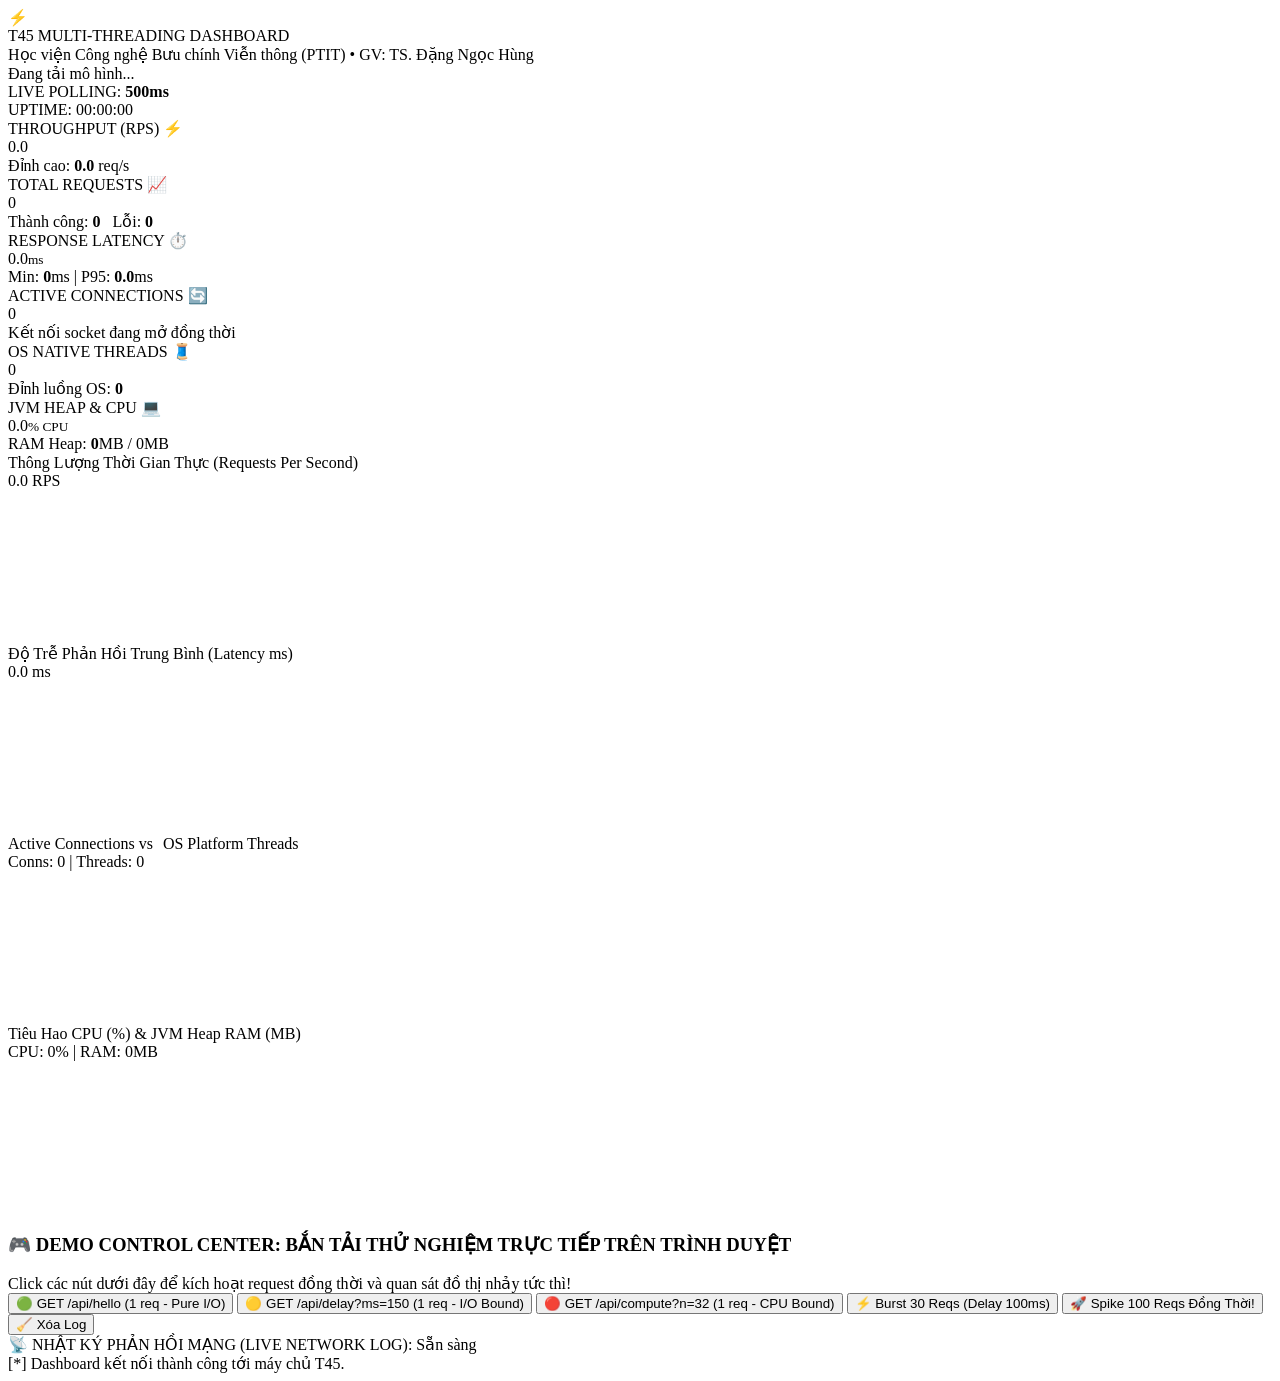
==== src/main/resources/web/index.html @ 547de7df "feat: complete Phase 3 (Lock-free Metrics Engine & Real-time Web Dashboard)" ====
<!DOCTYPE html>
<html lang="vi">
<head>
    <meta charset="UTF-8">
    <meta name="viewport" content="width=device-width, initial-scale=1.0">
    <title>T45 Network Dashboard | PTIT Multi-Threading Patterns</title>
    <link rel="preconnect" href="https://fonts.googleapis.com">
    <link rel="preconnect" href="https://fonts.gstatic.com" crossorigin>
    <link href="https://fonts.googleapis.com/css2?family=Inter:wght@300;400;500;600;700;800&family=JetBrains+Mono:wght@400;600&display=swap" rel="stylesheet">
    <link rel="stylesheet" href="/style.css">
</head>
<body>
    <div class="dashboard-wrapper">
        <!-- TOP HEADER -->
        <header class="dashboard-header">
            <div class="header-left">
                <div class="logo-box">
                    <span class="logo-icon">⚡</span>
                    <div>
                        <div class="brand-title">T45 MULTI-THREADING DASHBOARD</div>
                        <div class="brand-subtitle">Học viện Công nghệ Bưu chính Viễn thông (PTIT) • GV: TS. Đặng Ngọc Hùng</div>
                    </div>
                </div>
            </div>

            <div class="header-center">
                <div class="mode-badge" id="currentModeBadge">
                    <span class="pulse-dot"></span>
                    <span id="modeNameDisplay">Đang tải mô hình...</span>
                </div>
            </div>

            <div class="header-right">
                <div class="status-pill">
                    <span class="live-indicator"></span>
                    <span>LIVE POLLING: <b>500ms</b></span>
                </div>
                <div class="uptime-box">
                    UPTIME: <span id="uptimeDisplay" class="mono">00:00:00</span>
                </div>
            </div>
        </header>

        <!-- KPI SUMMARY CARDS -->
        <section class="kpi-grid">
            <!-- CARD 1: THROUGHPUT -->
            <div class="kpi-card cyan">
                <div class="kpi-header">
                    <span class="kpi-title">THROUGHPUT (RPS)</span>
                    <span class="kpi-icon">⚡</span>
                </div>
                <div class="kpi-value mono" id="kpiRps">0.0</div>
                <div class="kpi-footer">
                    <span>Đỉnh cao: <b id="kpiPeakRps" class="mono">0.0</b> req/s</span>
                </div>
            </div>

            <!-- CARD 2: TOTAL REQUESTS -->
            <div class="kpi-card emerald">
                <div class="kpi-header">
                    <span class="kpi-title">TOTAL REQUESTS</span>
                    <span class="kpi-icon">📈</span>
                </div>
                <div class="kpi-value mono" id="kpiTotalReqs">0</div>
                <div class="kpi-footer">
                    <span class="text-success">Thành công: <b id="kpiSuccessReqs" class="mono">0</b></span>
                    <span class="text-danger" id="kpiFailedBox" style="margin-left: 8px;">Lỗi: <b id="kpiFailedReqs" class="mono">0</b></span>
                </div>
            </div>

            <!-- CARD 3: LATENCY -->
            <div class="kpi-card violet">
                <div class="kpi-header">
                    <span class="kpi-title">RESPONSE LATENCY</span>
                    <span class="kpi-icon">⏱️</span>
                </div>
                <div class="kpi-value mono"><span id="kpiAvgLatency">0.0</span><small>ms</small></div>
                <div class="kpi-footer">
                    <span>Min: <b id="kpiMinLatency" class="mono">0</b>ms | P95: <b id="kpiP95Latency" class="mono">0.0</b>ms</span>
                </div>
            </div>

            <!-- CARD 4: ACTIVE CONNS -->
            <div class="kpi-card amber">
                <div class="kpi-header">
                    <span class="kpi-title">ACTIVE CONNECTIONS</span>
                    <span class="kpi-icon">🔄</span>
                </div>
                <div class="kpi-value mono" id="kpiActiveConns">0</div>
                <div class="kpi-footer">
                    <span>Kết nối socket đang mở đồng thời</span>
                </div>
            </div>

            <!-- CARD 5: OS THREADS -->
            <div class="kpi-card rose">
                <div class="kpi-header">
                    <span class="kpi-title">OS NATIVE THREADS</span>
                    <span class="kpi-icon">🧵</span>
                </div>
                <div class="kpi-value mono" id="kpiLiveThreads">0</div>
                <div class="kpi-footer">
                    <span>Đỉnh luồng OS: <b id="kpiPeakThreads" class="mono">0</b></span>
                </div>
            </div>

            <!-- CARD 6: HARDWARE (CPU & RAM) -->
            <div class="kpi-card blue">
                <div class="kpi-header">
                    <span class="kpi-title">JVM HEAP & CPU</span>
                    <span class="kpi-icon">💻</span>
                </div>
                <div class="kpi-value mono"><span id="kpiCpuUsage">0.0</span><small>% CPU</small></div>
                <div class="kpi-footer">
                    <span>RAM Heap: <b id="kpiRamUsage" class="mono">0</b>MB / <span id="kpiRamMax" class="mono">0</span>MB</span>
                </div>
            </div>
        </section>

        <!-- CHARTS SECTION -->
        <main class="charts-grid">
            <!-- CHART 1: RPS -->
            <div class="chart-panel">
                <div class="chart-header">
                    <div class="chart-title">
                        <span class="chart-color-box cyan"></span>
                        Thông Lượng Thời Gian Thực (Requests Per Second)
                    </div>
                    <span class="chart-legend mono" id="legendRps">0.0 RPS</span>
                </div>
                <div class="canvas-container">
                    <canvas id="canvasRps"></canvas>
                </div>
            </div>

            <!-- CHART 2: LATENCY -->
            <div class="chart-panel">
                <div class="chart-header">
                    <div class="chart-title">
                        <span class="chart-color-box violet"></span>
                        Độ Trễ Phản Hồi Trung Bình (Latency ms)
                    </div>
                    <span class="chart-legend mono" id="legendLatency">0.0 ms</span>
                </div>
                <div class="canvas-container">
                    <canvas id="canvasLatency"></canvas>
                </div>
            </div>

            <!-- CHART 3: CONCURRENCY VS OS THREADS (KEY ARCHITECTURE COMPARISON) -->
            <div class="chart-panel">
                <div class="chart-header">
                    <div class="chart-title">
                        <span class="chart-color-box emerald"></span>
                        Active Connections vs
                        <span class="chart-color-box rose" style="margin-left: 6px;"></span>
                        OS Platform Threads
                    </div>
                    <span class="chart-legend mono" id="legendThreads">Conns: 0 | Threads: 0</span>
                </div>
                <div class="canvas-container">
                    <canvas id="canvasThreads"></canvas>
                </div>
            </div>

            <!-- CHART 4: CPU & MEMORY -->
            <div class="chart-panel">
                <div class="chart-header">
                    <div class="chart-title">
                        <span class="chart-color-box blue"></span>
                        Tiêu Hao CPU (%) & JVM Heap RAM (MB)
                    </div>
                    <span class="chart-legend mono" id="legendHardware">CPU: 0% | RAM: 0MB</span>
                </div>
                <div class="canvas-container">
                    <canvas id="canvasHardware"></canvas>
                </div>
            </div>
        </main>

        <!-- LIVE DEMO & TEST CONTROL CENTER -->
        <section class="control-center">
            <div class="control-header">
                <h3>🎮 DEMO CONTROL CENTER: BẮN TẢI THỬ NGHIỆM TRỰC TIẾP TRÊN TRÌNH DUYỆT</h3>
                <span class="control-tip">Click các nút dưới đây để kích hoạt request đồng thời và quan sát đồ thị nhảy tức thì!</span>
            </div>

            <div class="buttons-bar">
                <button class="btn btn-outline" onclick="triggerRequest('/api/hello', 1)">
                    <span class="btn-icon">🟢</span> GET /api/hello (1 req - Pure I/O)
                </button>
                <button class="btn btn-outline" onclick="triggerRequest('/api/delay?ms=150', 1)">
                    <span class="btn-icon">🟡</span> GET /api/delay?ms=150 (1 req - I/O Bound)
                </button>
                <button class="btn btn-outline" onclick="triggerRequest('/api/compute?n=32', 1)">
                    <span class="btn-icon">🔴</span> GET /api/compute?n=32 (1 req - CPU Bound)
                </button>
                <button class="btn btn-primary" onclick="triggerBurst('/api/delay?ms=100', 30)">
                    <span class="btn-icon">⚡</span> Burst 30 Reqs (Delay 100ms)
                </button>
                <button class="btn btn-danger" onclick="triggerBurst('/api/delay?ms=150', 100)">
                    <span class="btn-icon">🚀</span> Spike 100 Reqs Đồng Thời!
                </button>
                <button class="btn btn-subtle" onclick="clearLogConsole()">
                    🧹 Xóa Log
                </button>
            </div>

            <!-- REAL-TIME CONSOLE OUTPUT -->
            <div class="console-box">
                <div class="console-header">
                    <span>📡 NHẬT KÝ PHẢN HỒI MẠNG (LIVE NETWORK LOG):</span>
                    <span id="consoleStatus" class="mono text-muted">Sẵn sàng</span>
                </div>
                <div class="console-body mono" id="consoleBody">
                    <div class="log-line info">[*] Dashboard kết nối thành công tới máy chủ T45.</div>
                </div>
            </div>
        </section>
    </div>

    <script src="/dashboard.js"></script>
</body>
</html>
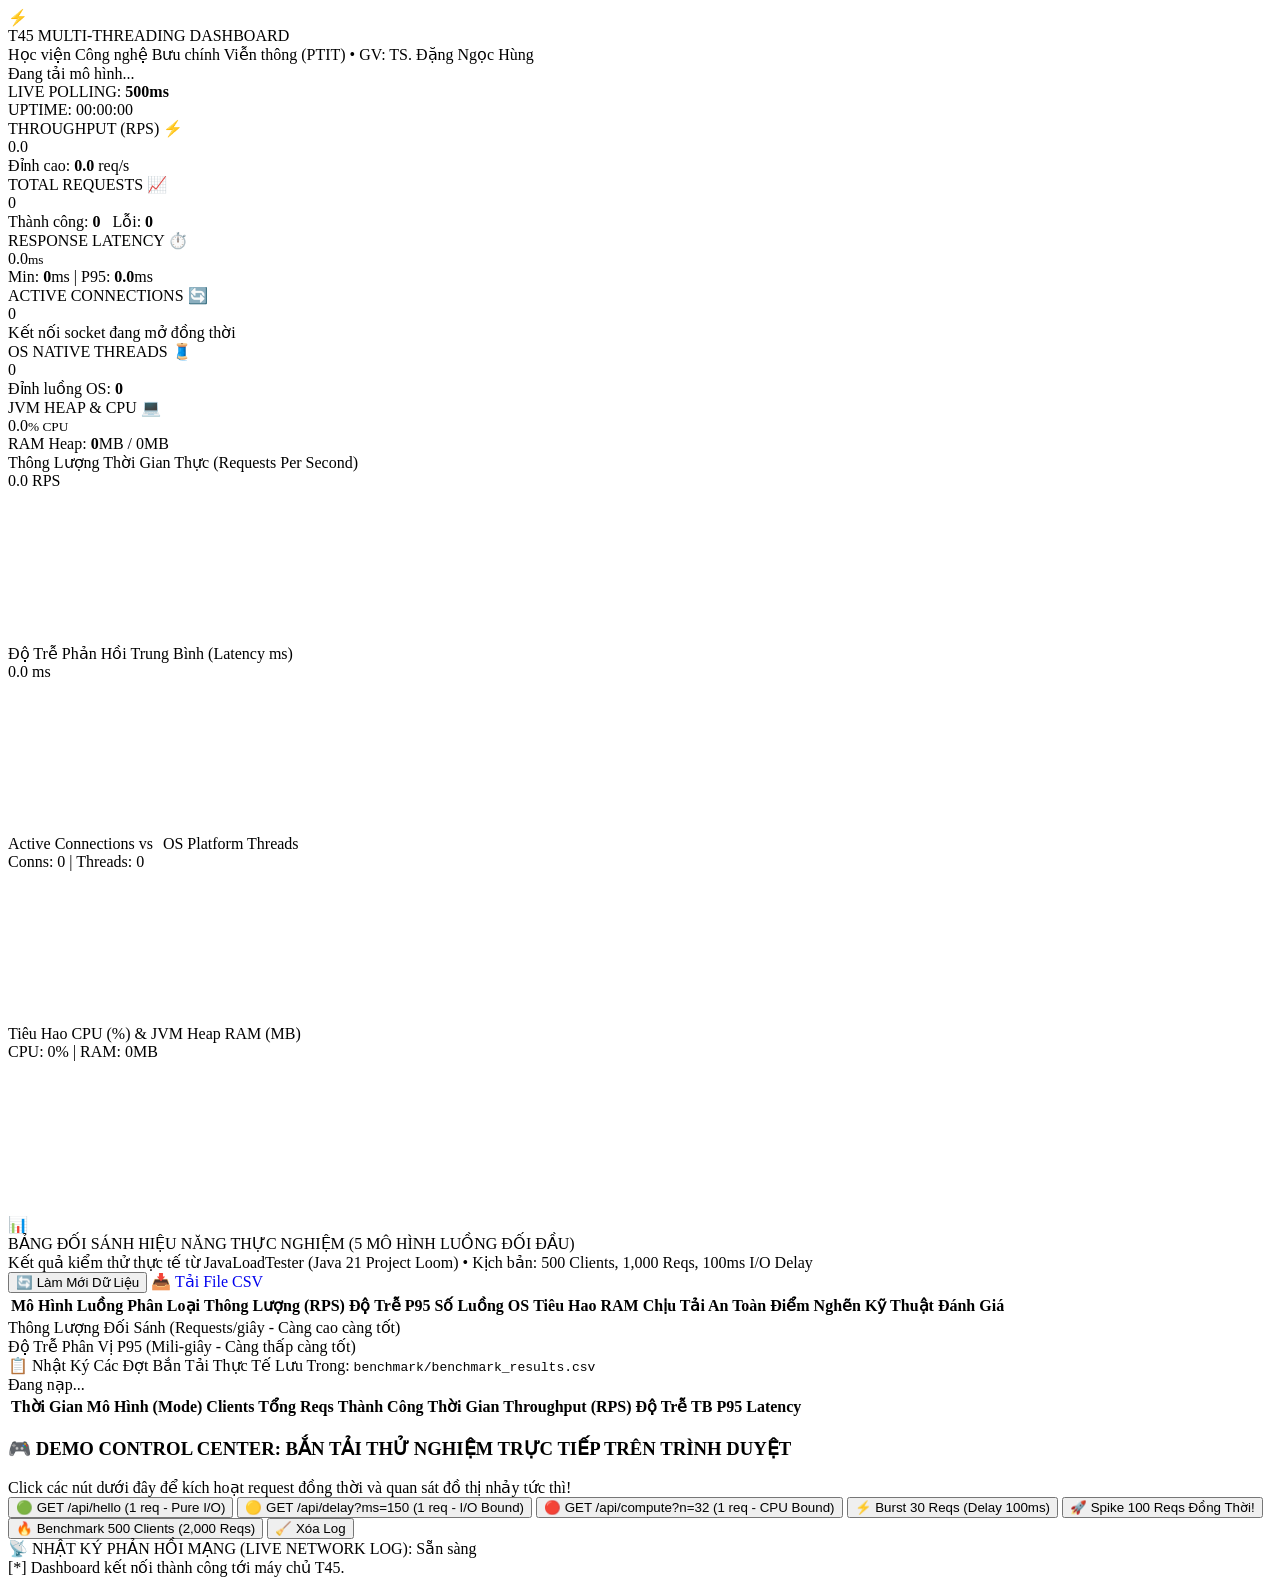
==== commit d94dec3e: "feat(dashboard): add empirical benchmark matrix, visual comparison bars, and 1-click load testing" ====
--- a/src/main/resources/web/index.html
+++ b/src/main/resources/web/index.html
@@ -28,6 +28,10 @@
                     <span class="pulse-dot"></span>
                     <span id="modeNameDisplay">Đang tải mô hình...</span>
                 </div>
+                <div class="queue-badge" id="queueBadgeDisplay" style="display: none;">
+                    <span class="queue-icon">📦</span>
+                    <span id="queueTextDisplay">Queue: 0/1000 | Workers: 16/16</span>
+                </div>
             </div>
 
             <div class="header-right">
@@ -178,6 +182,104 @@
             </div>
         </main>
 
+        <!-- BENCHMARK SECTION (ĐỐI SÁNH KẾT QUẢ THỰC NGHIỆM) -->
+        <section class="benchmark-section" id="benchmarkSection">
+            <div class="benchmark-header">
+                <div class="benchmark-title-box">
+                    <span class="benchmark-icon">📊</span>
+                    <div>
+                        <div class="benchmark-title">BẢNG ĐỐI SÁNH HIỆU NĂNG THỰC NGHIỆM (5 MÔ HÌNH LUỒNG ĐỐI ĐẦU)</div>
+                        <div class="benchmark-subtitle">Kết quả kiểm thử thực tế từ JavaLoadTester (Java 21 Project Loom) • Kịch bản: 500 Clients, 1,000 Reqs, 100ms I/O Delay</div>
+                    </div>
+                </div>
+                <div class="benchmark-actions">
+                    <button class="btn btn-outline btn-sm" onclick="fetchBenchmarkData()">
+                        <span>🔄</span> Làm Mới Dữ Liệu
+                    </button>
+                    <a href="/benchmark/benchmark_results.csv" download="benchmark_results.csv" class="btn btn-primary btn-sm" style="text-decoration: none;">
+                        <span>📥</span> Tải File CSV
+                    </a>
+                </div>
+            </div>
+
+            <!-- COMPARISON MATRIX TABLE -->
+            <div class="matrix-card">
+                <div class="table-responsive">
+                    <table class="benchmark-table">
+                        <thead>
+                            <tr>
+                                <th>Mô Hình Luồng</th>
+                                <th>Phân Loại</th>
+                                <th>Thông Lượng (RPS)</th>
+                                <th>Độ Trễ P95</th>
+                                <th>Số Luồng OS</th>
+                                <th>Tiêu Hao RAM</th>
+                                <th>Chịu Tải An Toàn</th>
+                                <th>Điểm Nghẽn Kỹ Thuật</th>
+                                <th>Đánh Giá</th>
+                            </tr>
+                        </thead>
+                        <tbody id="benchmarkMatrixBody">
+                            <!-- Populated by JS -->
+                        </tbody>
+                    </table>
+                </div>
+            </div>
+
+            <!-- VISUAL COMPARISON BARS -->
+            <div class="visual-grid">
+                <div class="visual-panel">
+                    <div class="visual-title">
+                        <span class="chart-color-box cyan"></span>
+                        Thông Lượng Đối Sánh (Requests/giây - Càng cao càng tốt)
+                    </div>
+                    <div class="bar-chart-container" id="rpsBarsContainer">
+                        <!-- Populated by JS -->
+                    </div>
+                </div>
+                <div class="visual-panel">
+                    <div class="visual-title">
+                        <span class="chart-color-box violet"></span>
+                        Độ Trễ Phân Vị P95 (Mili-giây - Càng thấp càng tốt)
+                    </div>
+                    <div class="bar-chart-container" id="latencyBarsContainer">
+                        <!-- Populated by JS -->
+                    </div>
+                </div>
+            </div>
+
+            <!-- CSV RUN HISTORY -->
+            <div class="csv-history-card">
+                <div class="csv-history-header">
+                    <div class="history-title">
+                        <span>📋</span>
+                        Nhật Ký Các Đợt Bắn Tải Thực Tế Lưu Trong: <code class="mono text-cyan">benchmark/benchmark_results.csv</code>
+                    </div>
+                    <span class="history-count mono" id="historyCountBadge">Đang nạp...</span>
+                </div>
+                <div class="table-responsive">
+                    <table class="history-table">
+                        <thead>
+                            <tr>
+                                <th>Thời Gian</th>
+                                <th>Mô Hình (Mode)</th>
+                                <th>Clients</th>
+                                <th>Tổng Reqs</th>
+                                <th>Thành Công</th>
+                                <th>Thời Gian</th>
+                                <th>Throughput (RPS)</th>
+                                <th>Độ Trễ TB</th>
+                                <th>P95 Latency</th>
+                            </tr>
+                        </thead>
+                        <tbody id="csvHistoryBody">
+                            <!-- Populated by JS -->
+                        </tbody>
+                    </table>
+                </div>
+            </div>
+        </section>
+
         <!-- LIVE DEMO & TEST CONTROL CENTER -->
         <section class="control-center">
             <div class="control-header">
@@ -201,6 +303,9 @@
                 <button class="btn btn-danger" onclick="triggerBurst('/api/delay?ms=150', 100)">
                     <span class="btn-icon">🚀</span> Spike 100 Reqs Đồng Thời!
                 </button>
+                <button class="btn btn-stress" id="btnStress500" onclick="triggerBackendBenchmark(500, 2000)">
+                    <span class="btn-icon">🔥</span> Benchmark 500 Clients (2,000 Reqs)
+                </button>
                 <button class="btn btn-subtle" onclick="clearLogConsole()">
                     🧹 Xóa Log
                 </button>
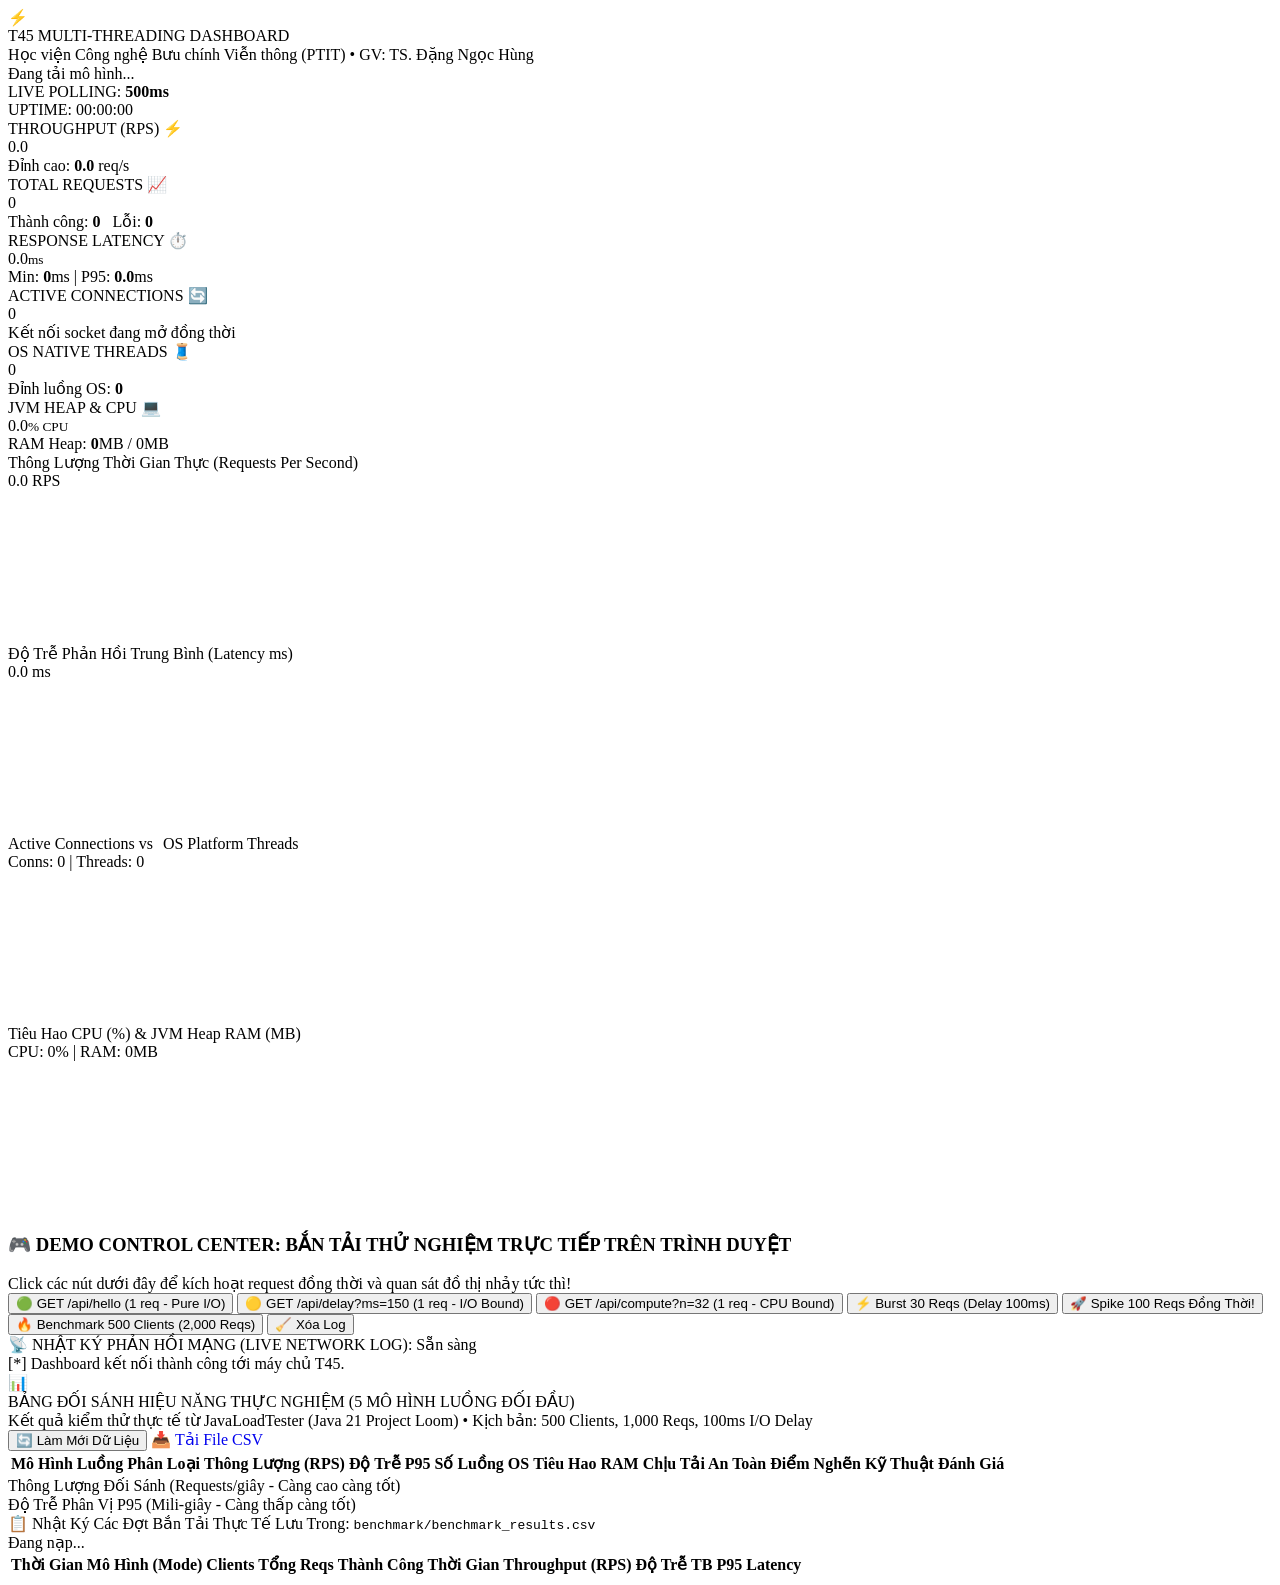
==== commit 4ecdcf3f: "refactor(ui): position DEMO CONTROL CENTER right below real-time charts for optimal live demo UX" ====
--- a/src/main/resources/web/index.html
+++ b/src/main/resources/web/index.html
@@ -182,6 +182,49 @@
             </div>
         </main>
 
+        <!-- LIVE DEMO & TEST CONTROL CENTER (NGAY DƯỚI CÁC BIỂU ĐỒ) -->
+        <section class="control-center">
+            <div class="control-header">
+                <h3>🎮 DEMO CONTROL CENTER: BẮN TẢI THỬ NGHIỆM TRỰC TIẾP TRÊN TRÌNH DUYỆT</h3>
+                <span class="control-tip">Click các nút dưới đây để kích hoạt request đồng thời và quan sát đồ thị nhảy tức thì!</span>
+            </div>
+
+            <div class="buttons-bar">
+                <button class="btn btn-outline" onclick="triggerRequest('/api/hello', 1)">
+                    <span class="btn-icon">🟢</span> GET /api/hello (1 req - Pure I/O)
+                </button>
+                <button class="btn btn-outline" onclick="triggerRequest('/api/delay?ms=150', 1)">
+                    <span class="btn-icon">🟡</span> GET /api/delay?ms=150 (1 req - I/O Bound)
+                </button>
+                <button class="btn btn-outline" onclick="triggerRequest('/api/compute?n=32', 1)">
+                    <span class="btn-icon">🔴</span> GET /api/compute?n=32 (1 req - CPU Bound)
+                </button>
+                <button class="btn btn-primary" onclick="triggerBurst('/api/delay?ms=100', 30)">
+                    <span class="btn-icon">⚡</span> Burst 30 Reqs (Delay 100ms)
+                </button>
+                <button class="btn btn-danger" onclick="triggerBurst('/api/delay?ms=150', 100)">
+                    <span class="btn-icon">🚀</span> Spike 100 Reqs Đồng Thời!
+                </button>
+                <button class="btn btn-stress" id="btnStress500" onclick="triggerBackendBenchmark(500, 2000)">
+                    <span class="btn-icon">🔥</span> Benchmark 500 Clients (2,000 Reqs)
+                </button>
+                <button class="btn btn-subtle" onclick="clearLogConsole()">
+                    🧹 Xóa Log
+                </button>
+            </div>
+
+            <!-- REAL-TIME CONSOLE OUTPUT -->
+            <div class="console-box">
+                <div class="console-header">
+                    <span>📡 NHẬT KÝ PHẢN HỒI MẠNG (LIVE NETWORK LOG):</span>
+                    <span id="consoleStatus" class="mono text-muted">Sẵn sàng</span>
+                </div>
+                <div class="console-body mono" id="consoleBody">
+                    <div class="log-line info">[*] Dashboard kết nối thành công tới máy chủ T45.</div>
+                </div>
+            </div>
+        </section>
+
         <!-- BENCHMARK SECTION (ĐỐI SÁNH KẾT QUẢ THỰC NGHIỆM) -->
         <section class="benchmark-section" id="benchmarkSection">
             <div class="benchmark-header">
@@ -279,49 +322,6 @@
                 </div>
             </div>
         </section>
-
-        <!-- LIVE DEMO & TEST CONTROL CENTER -->
-        <section class="control-center">
-            <div class="control-header">
-                <h3>🎮 DEMO CONTROL CENTER: BẮN TẢI THỬ NGHIỆM TRỰC TIẾP TRÊN TRÌNH DUYỆT</h3>
-                <span class="control-tip">Click các nút dưới đây để kích hoạt request đồng thời và quan sát đồ thị nhảy tức thì!</span>
-            </div>
-
-            <div class="buttons-bar">
-                <button class="btn btn-outline" onclick="triggerRequest('/api/hello', 1)">
-                    <span class="btn-icon">🟢</span> GET /api/hello (1 req - Pure I/O)
-                </button>
-                <button class="btn btn-outline" onclick="triggerRequest('/api/delay?ms=150', 1)">
-                    <span class="btn-icon">🟡</span> GET /api/delay?ms=150 (1 req - I/O Bound)
-                </button>
-                <button class="btn btn-outline" onclick="triggerRequest('/api/compute?n=32', 1)">
-                    <span class="btn-icon">🔴</span> GET /api/compute?n=32 (1 req - CPU Bound)
-                </button>
-                <button class="btn btn-primary" onclick="triggerBurst('/api/delay?ms=100', 30)">
-                    <span class="btn-icon">⚡</span> Burst 30 Reqs (Delay 100ms)
-                </button>
-                <button class="btn btn-danger" onclick="triggerBurst('/api/delay?ms=150', 100)">
-                    <span class="btn-icon">🚀</span> Spike 100 Reqs Đồng Thời!
-                </button>
-                <button class="btn btn-stress" id="btnStress500" onclick="triggerBackendBenchmark(500, 2000)">
-                    <span class="btn-icon">🔥</span> Benchmark 500 Clients (2,000 Reqs)
-                </button>
-                <button class="btn btn-subtle" onclick="clearLogConsole()">
-                    🧹 Xóa Log
-                </button>
-            </div>
-
-            <!-- REAL-TIME CONSOLE OUTPUT -->
-            <div class="console-box">
-                <div class="console-header">
-                    <span>📡 NHẬT KÝ PHẢN HỒI MẠNG (LIVE NETWORK LOG):</span>
-                    <span id="consoleStatus" class="mono text-muted">Sẵn sàng</span>
-                </div>
-                <div class="console-body mono" id="consoleBody">
-                    <div class="log-line info">[*] Dashboard kết nối thành công tới máy chủ T45.</div>
-                </div>
-            </div>
-        </section>
     </div>
 
     <script src="/dashboard.js"></script>
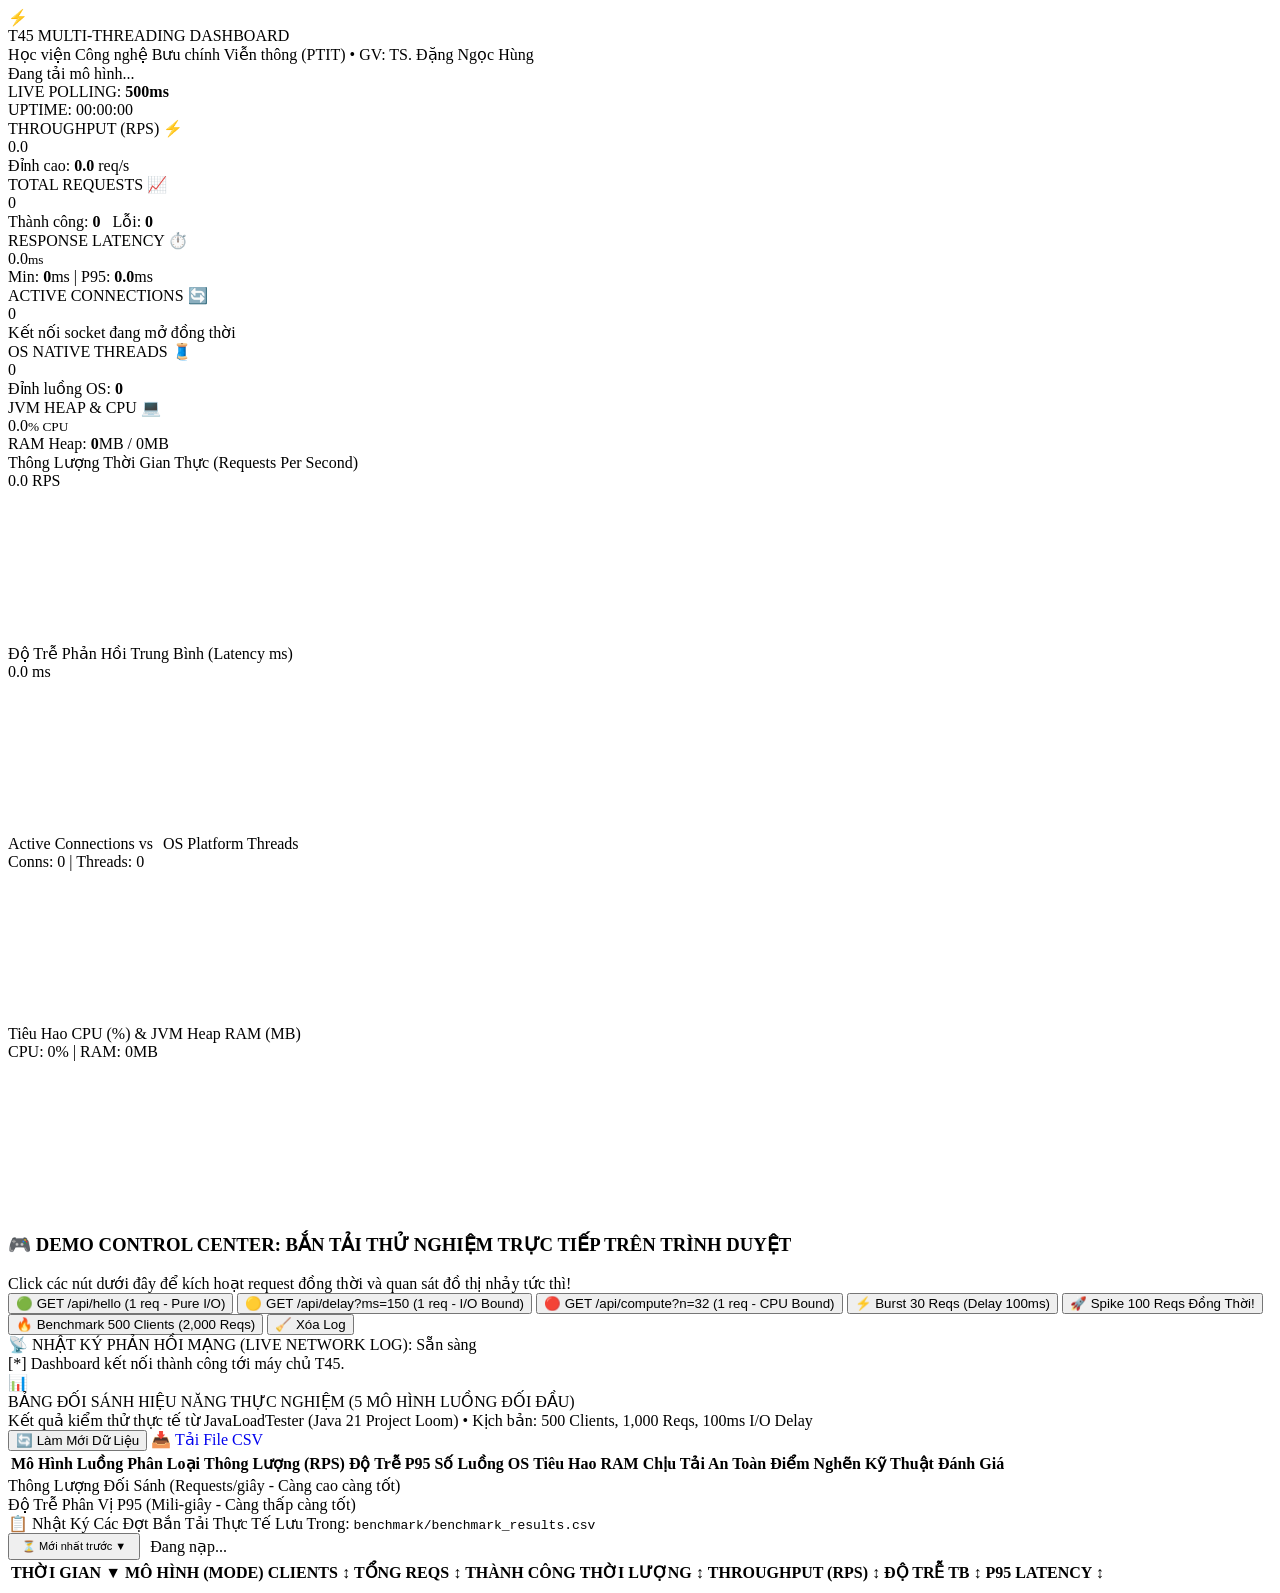
==== commit a1ba2863: "feat(ui): add multi-column sorting to benchmark history table with newest-first default" ====
--- a/src/main/resources/web/index.html
+++ b/src/main/resources/web/index.html
@@ -298,21 +298,40 @@
                         <span>📋</span>
                         Nhật Ký Các Đợt Bắn Tải Thực Tế Lưu Trong: <code class="mono text-cyan">benchmark/benchmark_results.csv</code>
                     </div>
-                    <span class="history-count mono" id="historyCountBadge">Đang nạp...</span>
+                    <div class="history-actions" style="display: flex; align-items: center; gap: 10px;">
+                        <button class="btn btn-outline btn-sm" id="btnSortToggle" onclick="toggleTimeSort()" style="padding: 5px 12px; font-size: 11px;" title="Chuyển đổi sắp xếp theo thời gian">
+                            <span>⏳</span> <span id="sortToggleText">Mới nhất trước ▼</span>
+                        </button>
+                        <span class="history-count mono" id="historyCountBadge">Đang nạp...</span>
+                    </div>
                 </div>
                 <div class="table-responsive">
                     <table class="history-table">
                         <thead>
                             <tr>
-                                <th>Thời Gian</th>
-                                <th>Mô Hình (Mode)</th>
-                                <th>Clients</th>
-                                <th>Tổng Reqs</th>
-                                <th>Thành Công</th>
-                                <th>Thời Gian</th>
-                                <th>Throughput (RPS)</th>
-                                <th>Độ Trễ TB</th>
-                                <th>P95 Latency</th>
+                                <th class="sortable" onclick="sortHistory('timestamp')" title="Nhấp để đảo chiều sắp xếp theo thời gian">
+                                    THỜI GIAN <span id="sortIcon_timestamp" class="sort-arrow">▼</span>
+                                </th>
+                                <th>MÔ HÌNH (MODE)</th>
+                                <th class="sortable" onclick="sortHistory('concurrency')" title="Sắp xếp theo số client">
+                                    CLIENTS <span id="sortIcon_concurrency" class="sort-arrow">↕</span>
+                                </th>
+                                <th class="sortable" onclick="sortHistory('totalReqs')" title="Sắp xếp theo tổng reqs">
+                                    TỔNG REQS <span id="sortIcon_totalReqs" class="sort-arrow">↕</span>
+                                </th>
+                                <th>THÀNH CÔNG</th>
+                                <th class="sortable" onclick="sortHistory('totalTimeSec')" title="Sắp xếp theo thời lượng kiểm thử">
+                                    THỜI LƯỢNG <span id="sortIcon_totalTimeSec" class="sort-arrow">↕</span>
+                                </th>
+                                <th class="sortable" onclick="sortHistory('rps')" title="Sắp xếp theo Throughput (RPS)">
+                                    THROUGHPUT (RPS) <span id="sortIcon_rps" class="sort-arrow">↕</span>
+                                </th>
+                                <th class="sortable" onclick="sortHistory('avgLatency')" title="Sắp xếp theo độ trễ trung bình">
+                                    ĐỘ TRỄ TB <span id="sortIcon_avgLatency" class="sort-arrow">↕</span>
+                                </th>
+                                <th class="sortable" onclick="sortHistory('p95')" title="Sắp xếp theo phân vị P95">
+                                    P95 LATENCY <span id="sortIcon_p95" class="sort-arrow">↕</span>
+                                </th>
                             </tr>
                         </thead>
                         <tbody id="csvHistoryBody">
